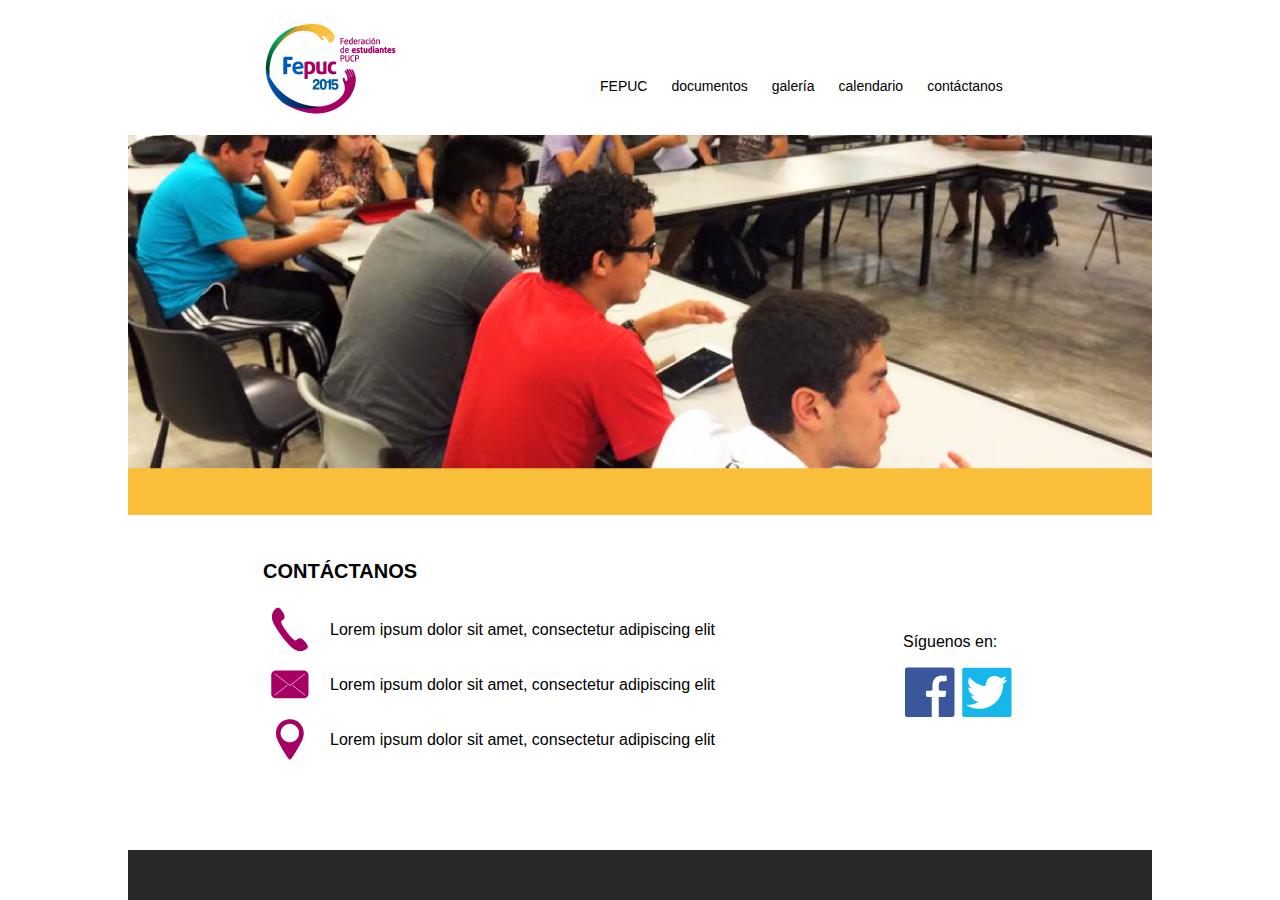
==== contactanos.html @ 1802e26d "First Project Commit" ====
<!doctype html>
<html lang="es">
<head>
<meta charset="utf-8">
<title>FEPUC, Federación de estudiantes PUCP</title>
<link href="estilos.css" rel="stylesheet" type="text/css">
</head>

<body>
<!--Aquí comienza la estructura web-->
<div id="contenedor">
<!--etiqueta para encabezado-->
    <header>
    <section class="logo">
    <a href="index.html"><img src="images/logo.png"/></a>
    <nav>
    <ul>
        <li id="fep"><a href="fepuc.html">FEPUC</a></li>
        <li id="doc"><a href="documentos.html">documentos</a></li>
        <li id="gal"><a href="galeria.html">galería</a></li>
        <li id="cal"><a href="calendario.html">calendario</a></li>
        <li id="cont"><a href="contactanos.html">contáctanos</a></li>
    </ul>
    </nav>
    <div class="limpiar"></div>
    </header>
<!--etiqueta para colocar el banner-->
    <section id="baner5">
        </section>
<!--etiqueta para los contenidos principales-->
    <article>
    <!--CONTACTO-->
        <section class="contacto">
        	<h1>CONTÁCTANOS</h1>
            <img src="images/telefono.png"/><p>Lorem ipsum dolor sit amet, consectetur adipiscing elit</p>
            <img src="images/mail.png"/><p>Lorem ipsum dolor sit amet, consectetur adipiscing elit</p>
            <img src="images/ubi.png"/><p>Lorem ipsum dolor sit amet, consectetur adipiscing elit</p>
            </section>
        <!--REDES-->
    	<section class="redes">
            <h1>Síguenos en: </h1>
             <a href="http://www.facebook.com"><img src="images/facebook.png"/></a>
             <a href="http://www.twitter.com"><img src="images/twitter.png"/></a>
           </section>
            <section class="limpiar"></section>
            </article>
        <!--etiqueta para el pie de página-->
    <footer>
    </footer>
</div>
<!--fin de las etiquetas y contenidos-->
</body>
</html>
---- estilos.css ----
@charset "utf-8";
/* CSS Document */

/*EESTILOS PARA REINICIAR EL HTML*/
*{
	margin:0;
	padding:0;
}
body{
	font-family: Tahoma, Geneva, sans-serif;}
.limpiar{
	clear:both;}

/*Estilos para la estructura web*/
#contenedor{
	width:1024px;
	height:auto;
	margin:0 auto;}
header{
	width:1024px;
	height:135px;}
#baner{
	width:1024px;
	height:495px;
	background-image:url(images/baner_pucp.jpg);}
#baner2{
	width:1024px;
	height:380px;
	background-image:url(images/fepuc.png);}
#baner3{
	width:1024px;
	height:380px;
	background-image:url(images/docs.png);}
#baner4{
	width:1024px;
	height:380px;
	background-image:url(images/gale.png);}
#baner5{
	width:1024px;
	height:380px;
	background-image:url(images/contacto.png);}
#baner6{
	width:1024px;
	height:380px;
	background-image:url(images/calen.png);}

article{
	width:1024px;
	height:auto;
	}

footer{
	width:1024px;
	height:50px;
	background-color:#282828;
	}
/*ESTILOS PARA EL LOGO*/

#logo{
	width:268px;
	height:135px;
	float:left;
	}
/*ESTILOS PARA LA BARRA DE NAVEGACIÓN*/

nav{
	width:566px;
	height:30px;
	float:right;
	margin:70px 0 0 0;
	}
nav ul{
	list-style-type:none;}
nav li{
	float:left;
	margin:0 0 0 4px;}
nav li a{
	font-size:14px;
	color:#000;
	text-decoration:none;
	display:block;
	padding:8px 10px;
	}
#fep:hover{
	background: url(images/amam.jpg)  no-repeat center bottom;
	}
#doc:hover{
	background: url(images/azul.jpg)  no-repeat center bottom;
	}
#gal:hover{
	background: url(images/ver.jpg)  no-repeat center bottom;
	}
#cal:hover{
	background: url(images/mor.jpg)  no-repeat center bottom;
	}
#cont:hover{
	background: url(images/amar.jpg)  no-repeat center bottom;
	}
/*ESTILOS PARA COLUMNAS EN ARTICLE*/	

.columna{
	width:420px;
	height:200px;
	float:left;
	padding:10px 50px 10px 135px;
	}
	
.columna h2{
	font-size:20px;
	color:#000;
	font-weight:bold;
	margin:15px 0;
	}

.columna p{
	font-size:16px;
	color:#000;
	text-align:justify;
	line-height:23px;
	padding:0 0 0 0;
	}
	
/*ESTILOS PARA COLUMNA 2*/

.columna2{
	width:352px;
	height:auto;
	float:left;
	padding:15px 30px;
	}
	
.columna2 img{
	float:left;
	margin:0 5px 0 0;
	padding:10px 0px 10px 0;
	}
		
.columna2 h3{
	font-size:17px;
	color:#000;
	font-weight:bold;
	padding:28px 0 20px 0;
	margin:5px 0;
	}	

/*ESTILOS QUIENES SOMOS*/

.fila1{
	width:754px;
	height:115px;
	float:left;
	padding:10px 135px 0px 135px;
	}
	
.fila1 h2{
	font-size:20px;
	color:#000;
	font-weight:bold;
	margin:15px 0 10px 0;
	}

.fila1 p{
	font-size:16px;
	color:#000;
	text-align:justify;
	line-height:23px;
	padding:0 0 0 0;
	margin:0 0 0 0;
	}
	
/*ESTILOS DE FILA 2*/	

.fila2{
	width:1024px;
	height:300px;
	float:left;
	padding:0px 0px 0px 0px;
	}
	
.fila2 h3{
	font-size:20px;
	color:#000;
	font-weight:bold;
	margin:30px 0 10px 0;
	padding:0 67px 0 135px;
	}
	
.fila2 p{
	font-size:16px;
	color:#000;
	text-align:justify;
	line-height:23px;
	padding:0 67px 0 135px;
	margin:0 0 0 0;
	}

#columna_mesa{
	float:left;
	padding:0 0 0 0;}

/*ESTILOS DE LA SECCION DOCUMENTOS*/	

.docs{
	width:137px;
	height:315px;
	float:left;
	padding:50px 30px 0px 170px;
	}
.docs2{
	width:167px;
	height:315px;
	float:left;
	padding:50px 30px 0px 0px;
	}
.docs3{
	width:137px;
	height:315px;
	float:left;
	padding:50px 43px 0px 0px;
	}
.docs4{
	width:137px;
	height:315px;
	float:left;
	padding:50px 173px 0px 0px;
	}
	
/*TITULOS SECCION DOCUMENTOS*/	
.docs h1{
	font-size:18px;
	color:#000;
	font-weight:bold;
	margin:15px 0px 0px 15px;
	text-align:center;
	text-decoration:none;
	}
.docs h1 a{
	text-decoration:none;
	color:#000;
	}
		
.docs2 h1{
	font-size:18px;
	color:#000;
	font-weight:bold;
	margin:15px 0px 0px 16px;
	text-align:center;
	}
.docs2 h1 a{
	text-decoration:none;
	color:#000;
	}
	
.docs3 h1{
	font-size:18px;
	color:#000;
	font-weight:bold;
	margin:15px 0px 0px 34px;
	text-align:center;
	text-decoration:none;
	}
.docs3 h1 a{
	text-decoration:none;
	color:#000;
	}
	
.docs4 h1{
	font-size:18px;
	color:#000;
	font-weight:bold;
	margin:15px 0px 0px 34px;
	text-align:center;
	text-decoration:none;
	}
.docs4 h1 a{
	text-decoration:none;
	color:#000;
	}
	
/*IMAGENES SECCION DOCUMENTOS*/
.docs img{
	float:left;
	margin:0 0 0 0;
	padding:0px 0px 10px 0px;
	}
.docs2 img{
	float:left;
	margin:0 0 0 0;
	padding:0px 0px 10px 24px;
	}
.docs3 img{
	float:left;
	margin:0 0 0 0;
	padding:0px 0px 10px 14px;
	}
.docs4 img{
	float:left;
	margin:0 0 0 0;
	padding:0px 0px 10px 14px;
	}	
	
/*ESTILOS DE GALERIAS*/	

.galerias{
	width:334px;
	height:315px;
	float:left;
	padding:0px 135px 0px 0px;
	}
.galerias2{
	width:334px;
	height:315px;
	float:right;
	padding:0px 0px 0px 135px;
	}
	
/*TITULOS SECCION GALERÍAS*/	
.galerias h1{
	float:right;
	font-size:18px;
	color:#000;
	font-weight:bold;
	margin:15px -100px 0px 15px;
	text-align:center;
	text-decoration:none;
	}
.galerias h1 a{
	text-decoration:none;
	color:#000;
	}
		
.galerias2 h1{
	float:left;
	font-size:18px;
	color:#000;
	font-weight:bold;
	margin:15px 0px 0px -110px;
	text-align:center;
	}
.galerias2 h1 a{
	text-decoration:none;
	color:#000;
	}
/*IMAGENES DE GALERIAS*/

.galerias img{
	float:left;
	margin:56px 0 0 323px;
	padding:0px 0px 0px 0px;
	}
.galerias2 img{
	float:right;
	margin:56px 323px 0 0;
	padding:0px 0px 0px 0px;
	}
	
/*ESTILOS DE CONTACTO*/

.contacto{
	width:560px;
	height:315px;
	float:left;
	padding:10px 50px 10px 135px;
	}
	
.contacto h1{
	font-size:20px;
	color:#000;
	font-weight:bold;
	margin:35px 0 20px 0;
	}

.contacto p{
	font-size:16px;
	color:#000;
	text-align:justify;
	line-height:23px;
	font-weight:normal;
	padding:15px 0 7px 0;
	margin:5px 0 10px 0;
	}
.contacto img {
	float:left;
	margin:0 5px 0 0;
	padding:0px 10px 0px 0;
	}
		
	
/*ESTILOS PARA REDES*/

.redes{
	width:190px;
	height:auto;
	float:left;
	padding:15px 30px;
	}
	
.redes img{
	float:left;
	margin:0 5px 0 0;
	padding:10px 0px 10px 0;
	}
		
.redes h1{
	font-size:16px;
	font-weight:normal;
	color:#000;
	padding:98px 0 0 0;
	margin:5px 0;
	}	
.calendario{
	float:left;
	padding:30px 235px 30px 325px;
	}
.sec_calendario{
	float:left;
	padding:0px 0px 50px 135px;
	font-family:Tahoma, Geneva, sans-serif;
	font-weight:normal;
	}
.pad{
	background-color:fff;}

.passed{
	background-color:#fff;}

.dias{
	background-color:#e0e1e8;
	padding:0 0 0 0;
	margin:10px 10px 10px 10px;	
	}
.dias h1{
	font-family:Tahoma, Geneva, sans-serif;
	font-weight:normal;
	font-size:11px;
	color:#000;
	text-align:center;
	padding:10px 4px 6px 10px;
	margin:0 0 0px 0px;
		}
.tit_cale{
	font-family:Tahoma, Geneva, sans-serif;
	font-weight:bold;
	background-color:#00ad68;
	font-size:15px;
	color:#fff;
	margin:10px 10px 0px 0px;
	width:208px;
	padding:0 0 0 10px
	}
.dia{
	margin:0 10px 10px 0px;}
.dia h1{
	font-family:Tahoma, Geneva, sans-serif;
	color:#1d1d1b;
	font-size:16px;
	text-align:center;
	padding:0 0 5px 0px;
	}
.dia a{
	text-decoration:none;
	color:#a70064;
	}
.dia h1:hover{
	color:#a70064;
	font-size:16px;
	}
.dia h2{
	font-family:Tahoma, Geneva, sans-serif;
	text-decoration:none;
	color:#dcdde1;
	font-size:16px;
	text-align:center;
	font-weight:normal;
	}

.caldes{
	float:right;
	width:505px;
	height:315px;
	padding:45px 135px 0px 0 ;
	}

.caldes h1{
	font-family:Tahoma, Geneva, sans-serif;
	font-size:20px;
	font-weight:bold;
	color:#000;
	}

.caldes h2{
	font-family:Tahoma, Geneva, sans-serif;
	font-size:18px;
	color:#00ad68;
	}

.caldes p{
	font-family:Tahoma, Geneva, sans-serif;
	font-size:16px;
	color:#000;
	}
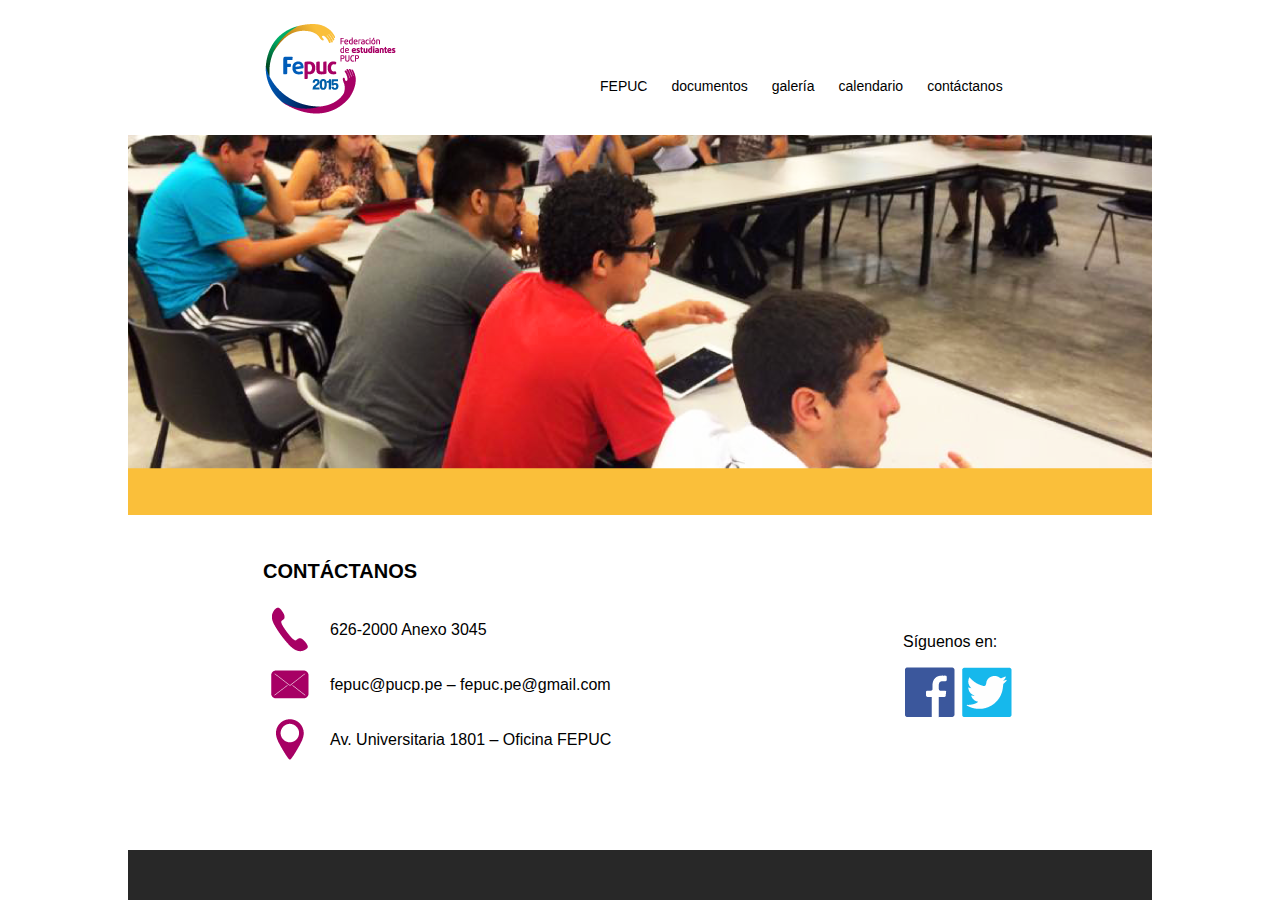
==== commit 67313c45: "Changues to text and links" ====
--- a/contactanos.html
+++ b/contactanos.html
@@ -32,9 +32,9 @@
     <!--CONTACTO-->
         <section class="contacto">
         	<h1>CONTÁCTANOS</h1>
-            <img src="images/telefono.png"/><p>Lorem ipsum dolor sit amet, consectetur adipiscing elit</p>
-            <img src="images/mail.png"/><p>Lorem ipsum dolor sit amet, consectetur adipiscing elit</p>
-            <img src="images/ubi.png"/><p>Lorem ipsum dolor sit amet, consectetur adipiscing elit</p>
+            <img src="images/telefono.png"/><p>626-2000 Anexo 3045</p>
+            <img src="images/mail.png"/><p>fepuc@pucp.pe – fepuc.pe@gmail.com</p>
+            <img src="images/ubi.png"/><p>Av. Universitaria 1801 – Oficina FEPUC</p>
             </section>
         <!--REDES-->
     	<section class="redes">
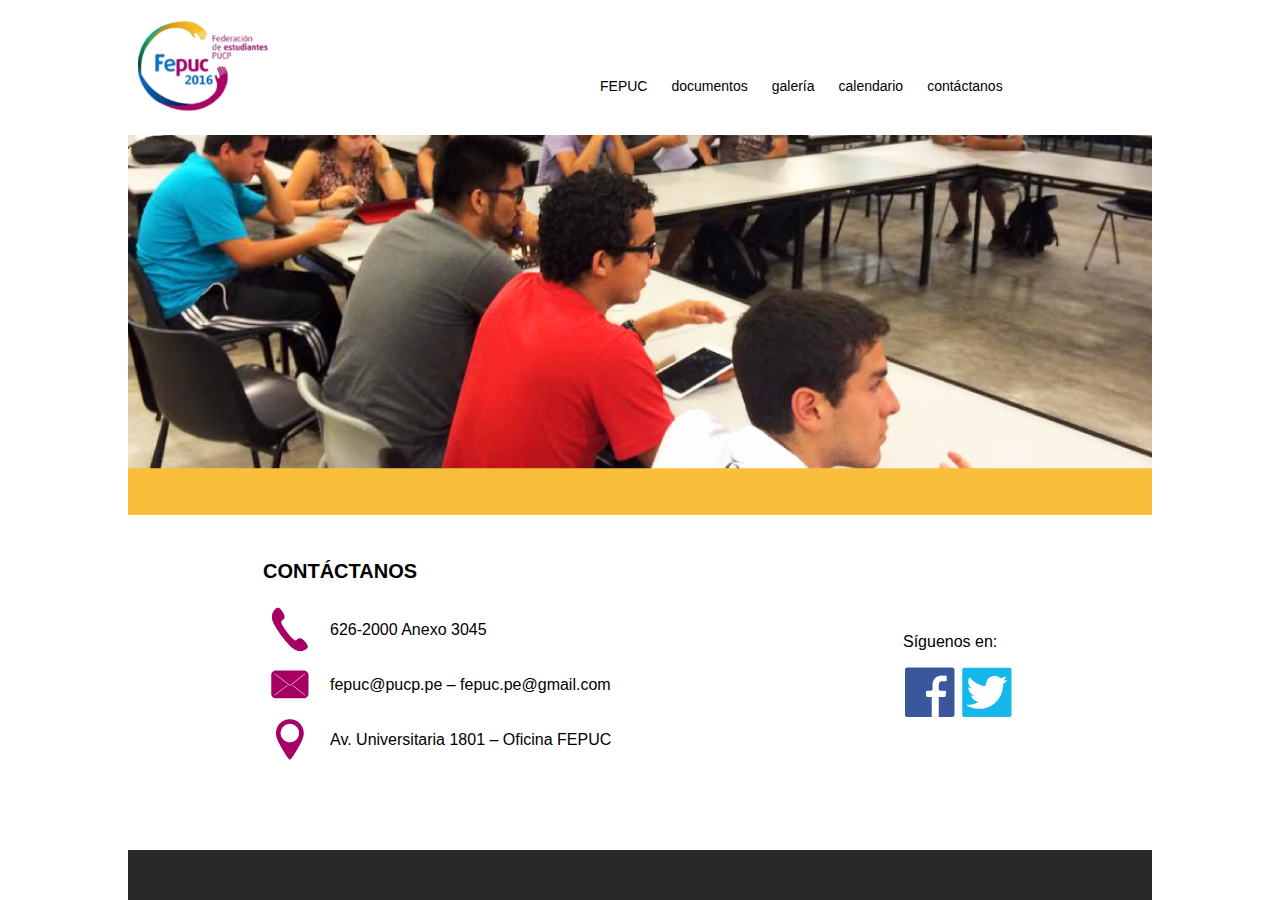
==== commit b3670365: "Some link and images changes" ====
--- a/contactanos.html
+++ b/contactanos.html
@@ -39,8 +39,8 @@
         <!--REDES-->
     	<section class="redes">
             <h1>Síguenos en: </h1>
-             <a href="http://www.facebook.com"><img src="images/facebook.png"/></a>
-             <a href="http://www.twitter.com"><img src="images/twitter.png"/></a>
+             <a href="https://es-la.facebook.com/fepuc/"><img src="images/facebook.png"/></a>
+             <a href="https://twitter.com/fepuc"><img src="images/twitter.png"/></a>
            </section>
             <section class="limpiar"></section>
             </article>
